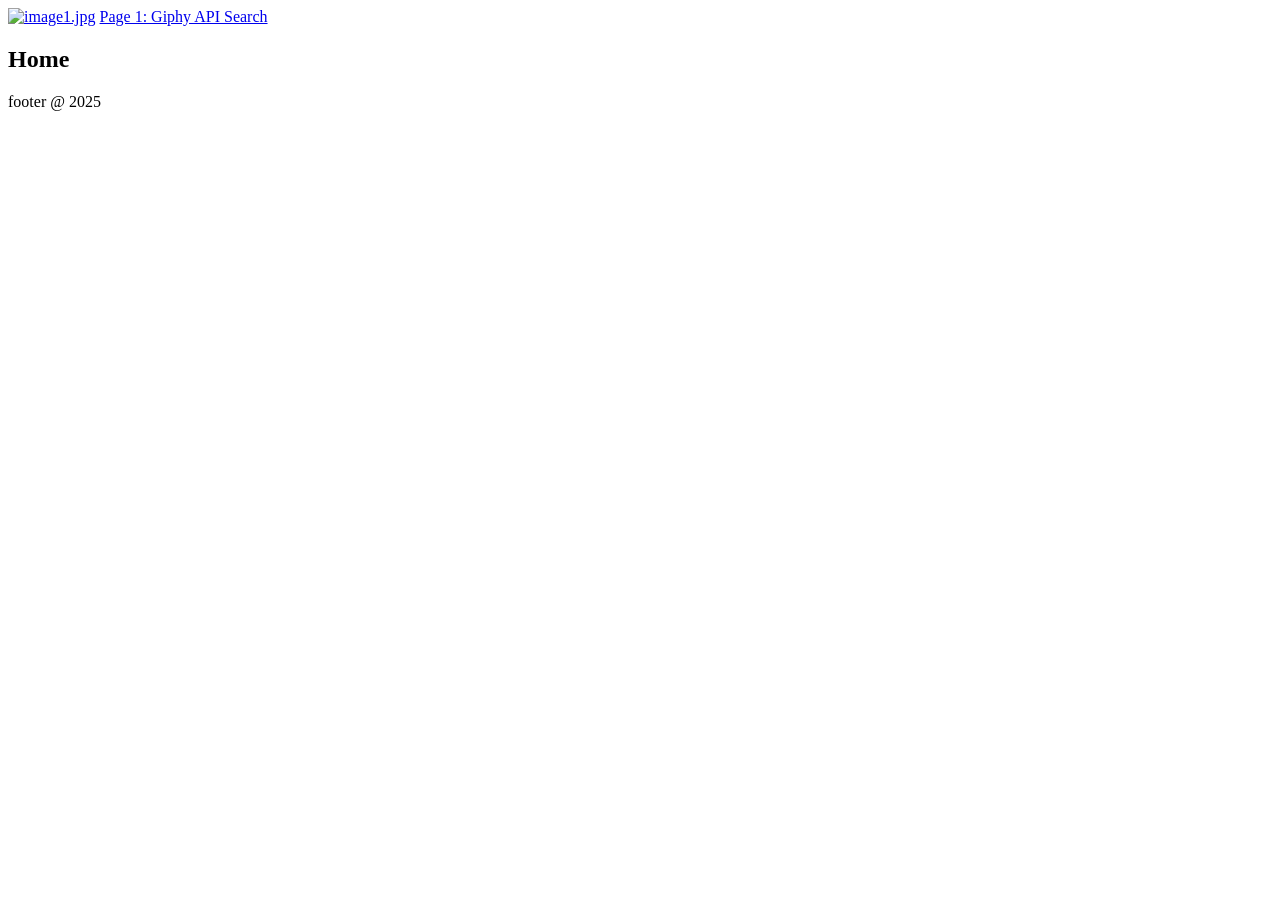
==== index.html @ 5bea7530 "html pages added and linked with nav" ====
<!DOCTYPE html>
<html lang="en">
<head>
    <meta charset="UTF-8">
    <meta name="viewport" content="width=device-width, initial-scale=1.0">
    <title>Giphy API Home</title>
</head>
<body>
    <nav>
        <a href="index.html"><img src="logo-1.jpg" width="50" height="50" alt="image1.jpg"></a> 
        <a href="page1.html">Page 1: Giphy API Search</a>
    </nav>
    <p></p>
    <main>
        <header>
            <h2>Home</h2>
        </header>
    </main>
    <footer>
        footer @ 2025
    </footer>
</body>
</html>
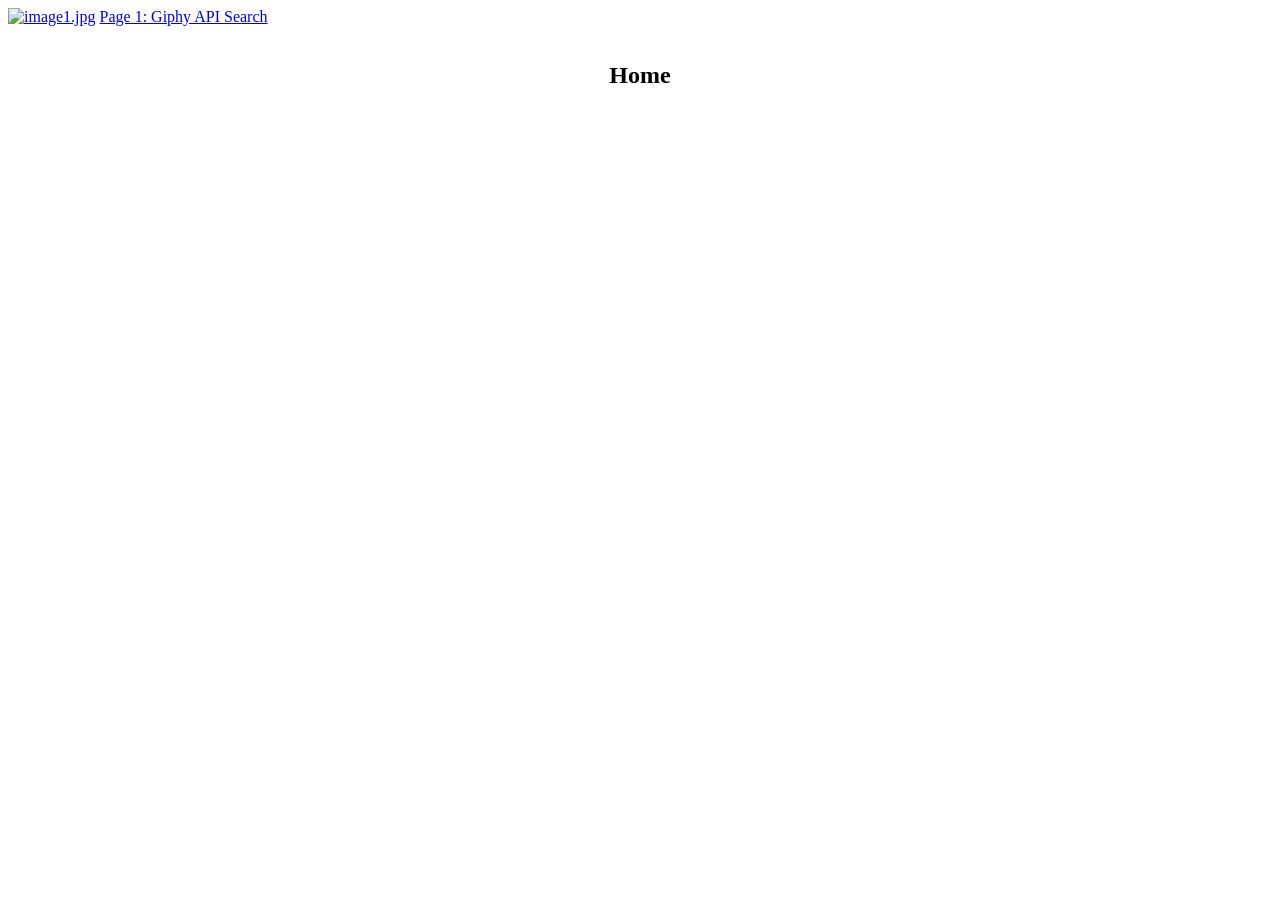
==== commit d3d938da: "css added" ====
--- a/index.html
+++ b/index.html
@@ -9,14 +9,15 @@
     <nav>
         <a href="index.html"><img src="logo-1.jpg" width="50" height="50" alt="image1.jpg"></a> 
         <a href="page1.html">Page 1: Giphy API Search</a>
+        <link rel="stylesheet" href="css/index.css">
     </nav>
     <p></p>
-    <main>
+    <main class="global-center-page">
         <header>
             <h2>Home</h2>
         </header>
     </main>
-    <footer>
+    <footer class="global-footer>
         footer @ 2025
     </footer>
 </body>
--- a/css/index.css
+++ b/css/index.css
@@ -0,0 +1,23 @@
+.global-center-page {
+    display: flex;
+    flex-direction: column;
+    justify-content: center;
+    align-items: center;
+}
+
+.global-footer {
+    text-align: center;
+}
+
+.div-scroll-1 {
+    width: 400px;
+}
+
+.div-scroll-2 {
+    border: 1px solid #000000;
+    width: 200px;
+    height: 200px;
+    word-wrap: break-word;
+    overflow-x: hidden;
+    overflow-y: auto;
+}
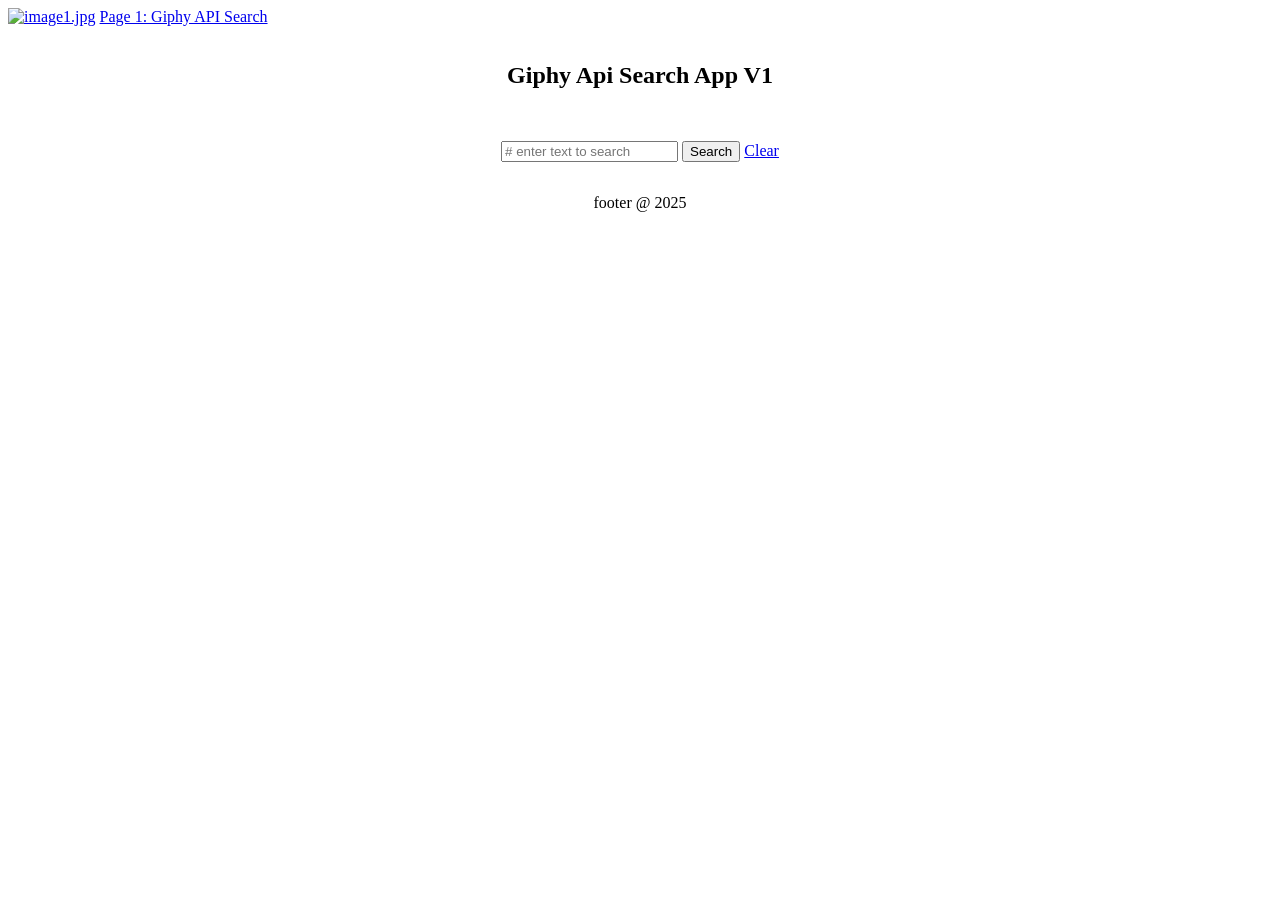
==== commit fdc9a91e: "input and buttons added" ====
--- a/index.html
+++ b/index.html
@@ -14,10 +14,18 @@
     <p></p>
     <main class="global-center-page">
         <header>
-            <h2>Home</h2>
+            <h2>Giphy Api Search App V1</h2>
         </header>
+        <p></p>
+            <div>
+                <input type="text" id="user-input" placeholder="# enter text to search" maxlength="25">
+                <button onclick="submitBtn()">Search</button>
+                <a href="#" onclick="txtClear()" >Clear</a><br>
+            </div>
+       
+        <p></p>
     </main>
-    <footer class="global-footer>
+    <footer class="global-footer">
         footer @ 2025
     </footer>
 </body>
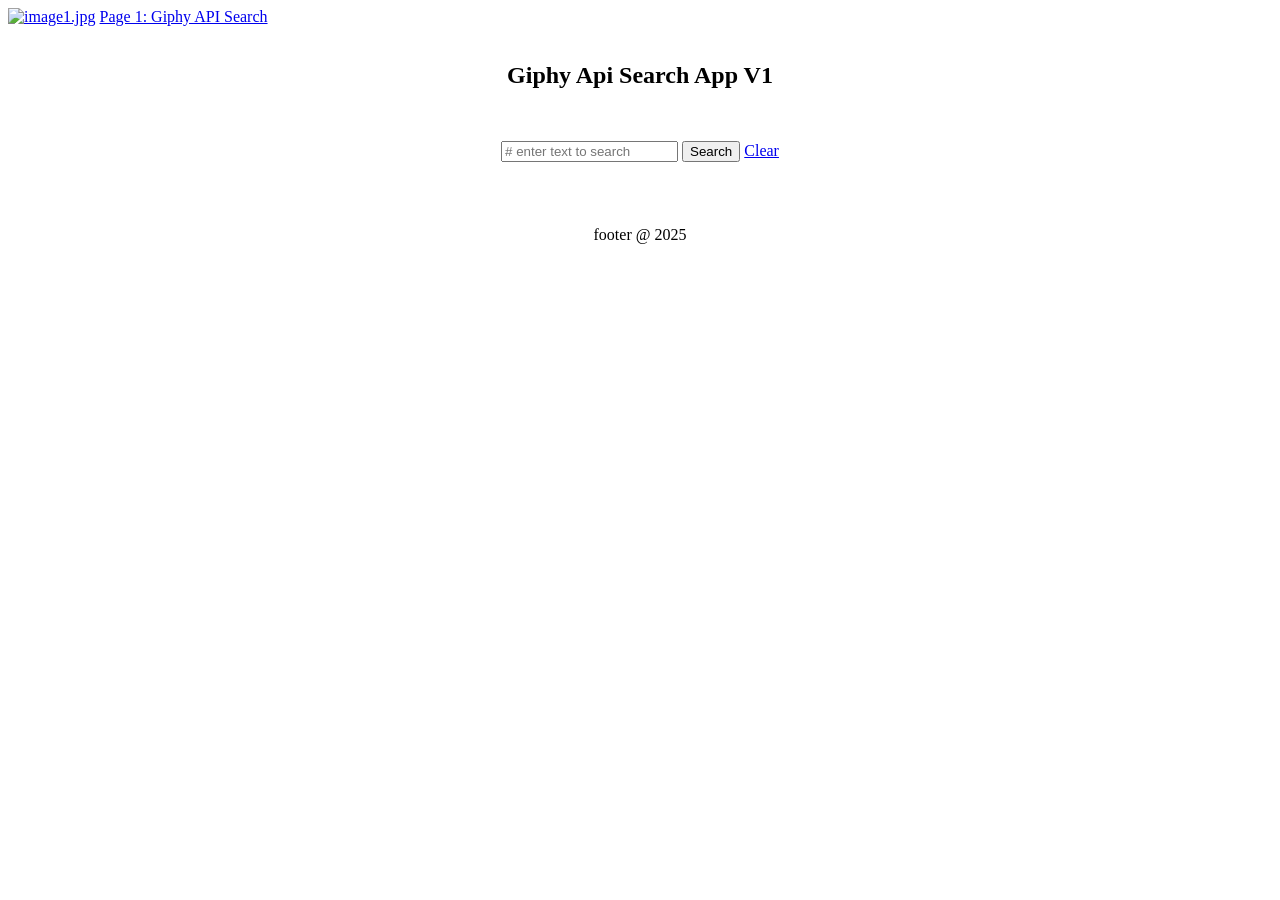
==== commit 5663212a: "js added and function added to body" ====
--- a/index.html
+++ b/index.html
@@ -5,7 +5,7 @@
     <meta name="viewport" content="width=device-width, initial-scale=1.0">
     <title>Giphy API Home</title>
 </head>
-<body>
+<body onload="page_load()">
     <nav>
         <a href="index.html"><img src="logo-1.jpg" width="50" height="50" alt="image1.jpg"></a> 
         <a href="page1.html">Page 1: Giphy API Search</a>
@@ -22,7 +22,10 @@
                 <button onclick="submitBtn()">Search</button>
                 <a href="#" onclick="txtClear()" >Clear</a><br>
             </div>
-       
+        <p></p>
+        <div id="giphy-display">
+
+        </div>
         <p></p>
     </main>
     <footer class="global-footer">
